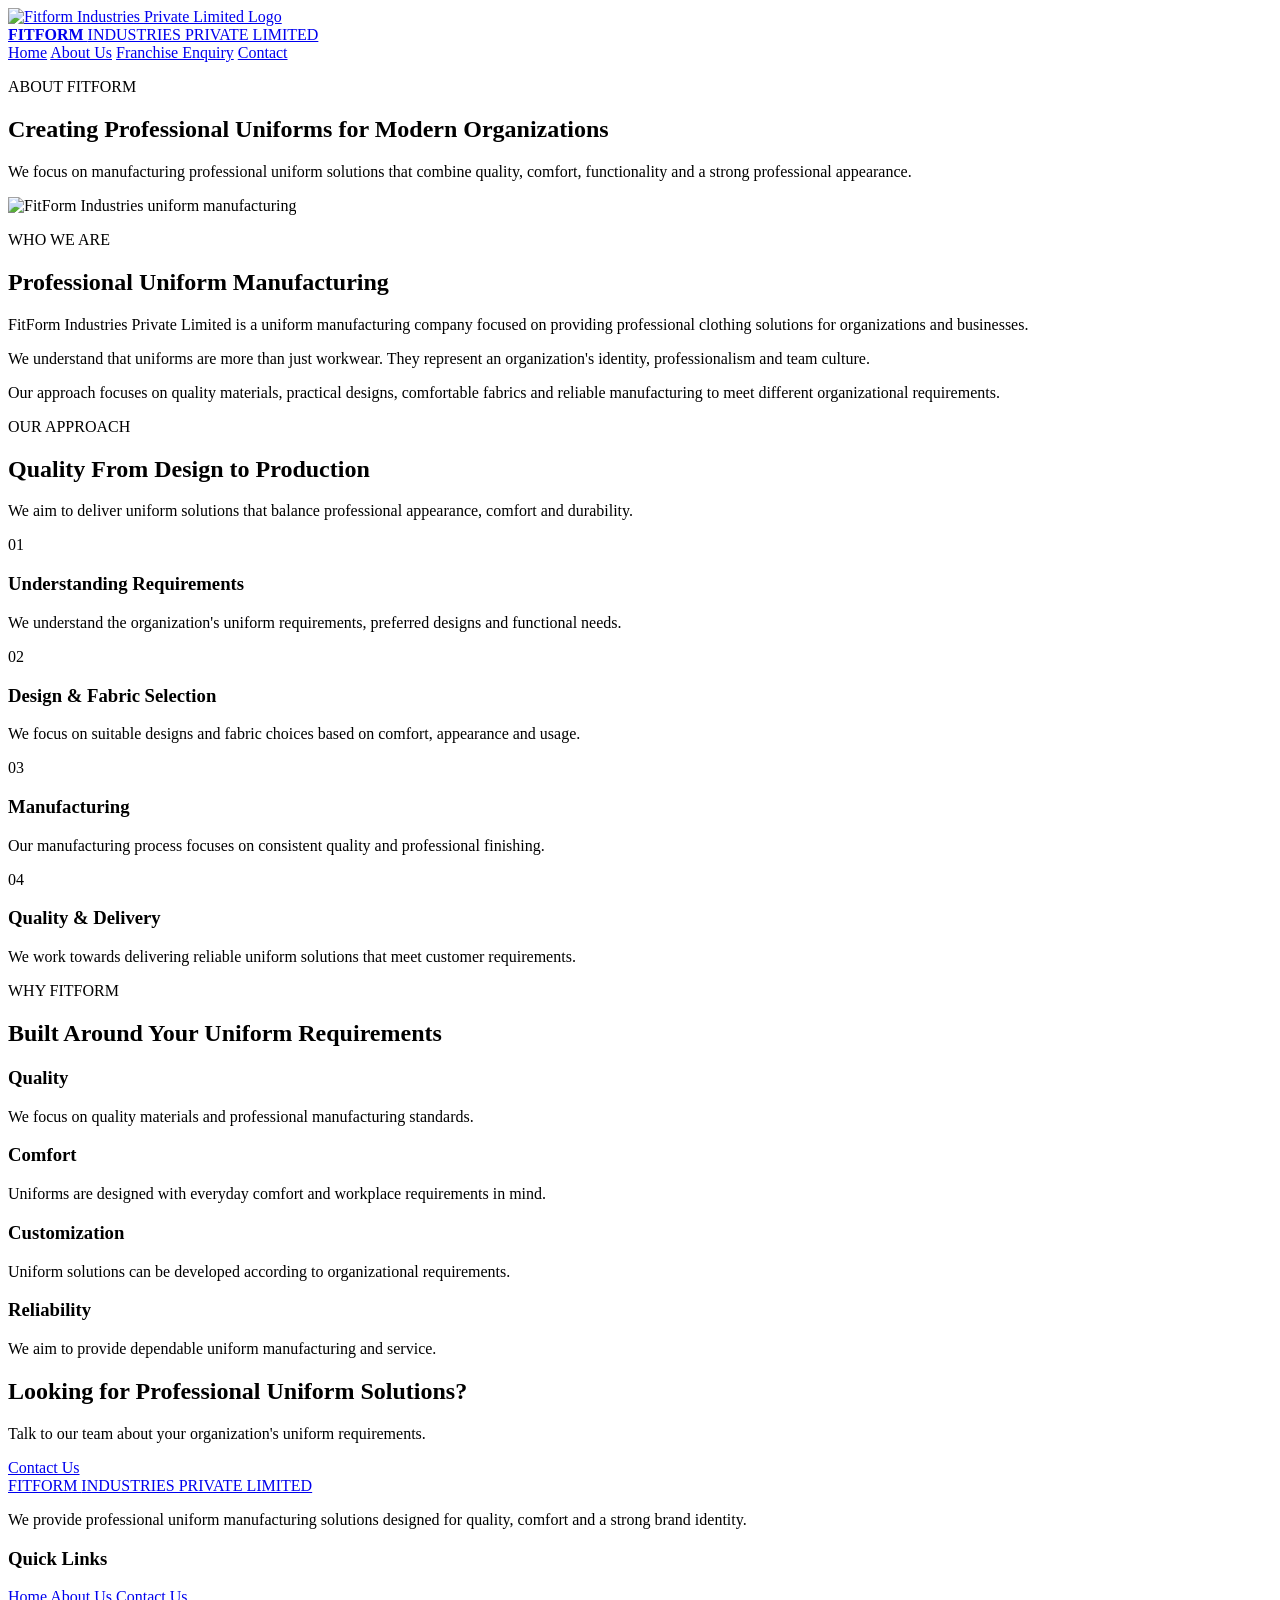
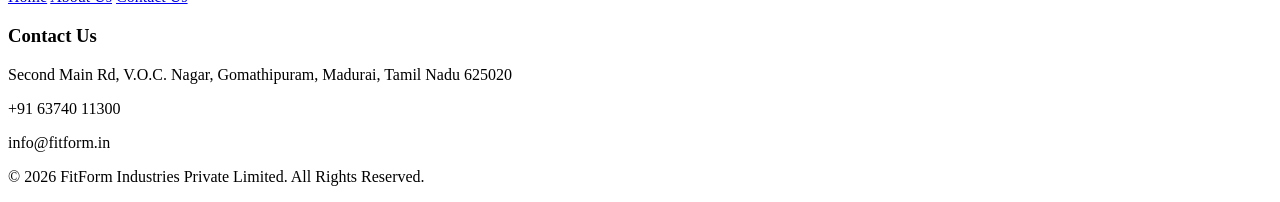
==== about.html @ a6375a3c "Add files via upload" ====
<!DOCTYPE html>
<html lang="en">

<head>

    <meta charset="UTF-8">

    <meta name="viewport"
          content="width=device-width, initial-scale=1.0">

    <title>About Us | FitForm Industries Private Limited</title>

    <link rel="stylesheet" href="css/style.css">

</head>

<body>


    <!-- Navigation Bar -->
    <header class="navbar">

        <div class="container nav-container">
           
            <!-- company logo -->
            <a href="index.html" class="logo">
    <img src="images/fitform-logo.png"
         alt="Fitform Industries Private Limited Logo">

    <div class="logo-text">
        <strong>FITFORM </strong>
        <span>INDUSTRIES PRIVATE LIMITED</span>
    </div>
</a>


            


            <!-- Navigation Links -->
            <nav class="nav-menu" id="navMenu">

                <a href="index.html">Home</a>

                <a href="about.html">About Us</a>

                

                <a href="franchise.html">Franchise Enquiry</a>

                <a href="contact.html">Contact</a>

                

            </nav>


            

        </div>

    </header>


    <main>


        <!-- About Hero -->
        <section class="about-hero">

            <div class="container">

                <div class="about-hero-content">

                    <p class="section-subtitle">
                        ABOUT FITFORM
                    </p>

                    <h1>
                        Creating Professional Uniforms
                        for Modern Organizations
                    </h1>

                    <p>
                        We focus on manufacturing professional uniform
                        solutions that combine quality, comfort,
                        functionality and a strong professional appearance.
                    </p>

                </div>

            </div>

        </section>


        <!-- About Company -->
        <section class="about-company">

            <div class="container about-company-container">


                <!-- Image -->
                <div class="about-image">

                    <img src="images/about.png"
                         alt="FitForm Industries uniform manufacturing">

                </div>


                <!-- Content -->
                <div class="about-content">

                    <p class="section-subtitle">
                        WHO WE ARE
                    </p>

                    <h2>
                        Professional Uniform Manufacturing
                    </h2>

                    <p>
                        FitForm Industries Private Limited is a uniform
                        manufacturing company focused on providing
                        professional clothing solutions for organizations
                        and businesses.
                    </p>

                    <p>
                        We understand that uniforms are more than just
                        workwear. They represent an organization's identity,
                        professionalism and team culture.
                    </p>

                    <p>
                        Our approach focuses on quality materials,
                        practical designs, comfortable fabrics and
                        reliable manufacturing to meet different
                        organizational requirements.
                    </p>

                </div>

            </div>

        </section>


        <!-- Our Approach -->
        <section class="about-approach">

            <div class="container">

                <div class="section-heading">

                    <p class="section-subtitle">
                        OUR APPROACH
                    </p>

                    <h2>
                        Quality From Design to Production
                    </h2>

                    <p>
                        We aim to deliver uniform solutions that balance
                        professional appearance, comfort and durability.
                    </p>

                </div>


                <div class="approach-grid">


                    <div class="approach-card">

                        <div class="approach-icon">
                            01
                        </div>

                        <h3>
                            Understanding Requirements
                        </h3>

                        <p>
                            We understand the organization's uniform
                            requirements, preferred designs and
                            functional needs.
                        </p>

                    </div>


                    <div class="approach-card">

                        <div class="approach-icon">
                            02
                        </div>

                        <h3>
                            Design & Fabric Selection
                        </h3>

                        <p>
                            We focus on suitable designs and fabric
                            choices based on comfort, appearance
                            and usage.
                        </p>

                    </div>


                    <div class="approach-card">

                        <div class="approach-icon">
                            03
                        </div>

                        <h3>
                            Manufacturing
                        </h3>

                        <p>
                            Our manufacturing process focuses on
                            consistent quality and professional
                            finishing.
                        </p>

                    </div>


                    <div class="approach-card">

                        <div class="approach-icon">
                            04
                        </div>

                        <h3>
                            Quality & Delivery
                        </h3>

                        <p>
                            We work towards delivering reliable
                            uniform solutions that meet customer
                            requirements.
                        </p>

                    </div>


                </div>

            </div>

        </section>


        <!-- Why FitForm -->
        <section class="about-values">

            <div class="container">

                <div class="section-heading">

                    <p class="section-subtitle">
                        WHY FITFORM
                    </p>

                    <h2>
                        Built Around Your Uniform Requirements
                    </h2>

                </div>


                <div class="values-grid">


                    <div class="value-card">

                        <h3>
                            Quality
                        </h3>

                        <p>
                            We focus on quality materials and
                            professional manufacturing standards.
                        </p>

                    </div>


                    <div class="value-card">

                        <h3>
                            Comfort
                        </h3>

                        <p>
                            Uniforms are designed with everyday
                            comfort and workplace requirements in mind.
                        </p>

                    </div>


                    <div class="value-card">

                        <h3>
                            Customization
                        </h3>

                        <p>
                            Uniform solutions can be developed
                            according to organizational requirements.
                        </p>

                    </div>


                    <div class="value-card">

                        <h3>
                            Reliability
                        </h3>

                        <p>
                            We aim to provide dependable uniform
                            manufacturing and service.
                        </p>

                    </div>


                </div>

            </div>

        </section>


        <!-- Call To Action -->
        <section class="about-cta">

            <div class="container">

                <div class="about-cta-content">

                    <h2>
                        Looking for Professional Uniform Solutions?
                    </h2>

                    <p>
                        Talk to our team about your organization's
                        uniform requirements.
                    </p>

                    <a href="contact.html"
                       class="primary-button">
                        Contact Us
                    </a>

                </div>

            </div>

        </section>


    </main>


    <!-- Footer -->
    <footer class="footer">

        <div class="container">

            <div class="footer-container">


                <div class="footer-about">

                    <a href="index.html"
                       class="footer-logo">

                        FITFORM
                        <span>INDUSTRIES PRIVATE LIMITED</span>

                    </a>

                    <p>
                        We provide professional uniform manufacturing
                        solutions designed for quality, comfort and
                        a strong brand identity.
                    </p>

                </div>


                <div class="footer-links">

                    <h3>Quick Links</h3>

                    <a href="index.html">Home</a>

                    <a href="about.html">About Us</a>

                    
                    <a href="contact.html">Contact Us</a>

                </div>


                <!-- Contact Details -->
            <div class="footer-contact">

                <h3>Contact Us</h3>

                <p>
                    Second Main Rd, V.O.C. Nagar, Gomathipuram, Madurai, Tamil Nadu 625020
                </p>

                <p>
                    +91 63740 11300
                </p>

                <p>
                    info@fitform.in
                </p>

            </div>


            </div>


            <div class="footer-bottom">

                <p>
                    © 2026 FitForm Industries Private Limited.
                    All Rights Reserved.
                </p>

            </div>

        </div>

    </footer>


    <!-- JavaScript -->
    <script src="js/script.js"></script>

</body>

</html>
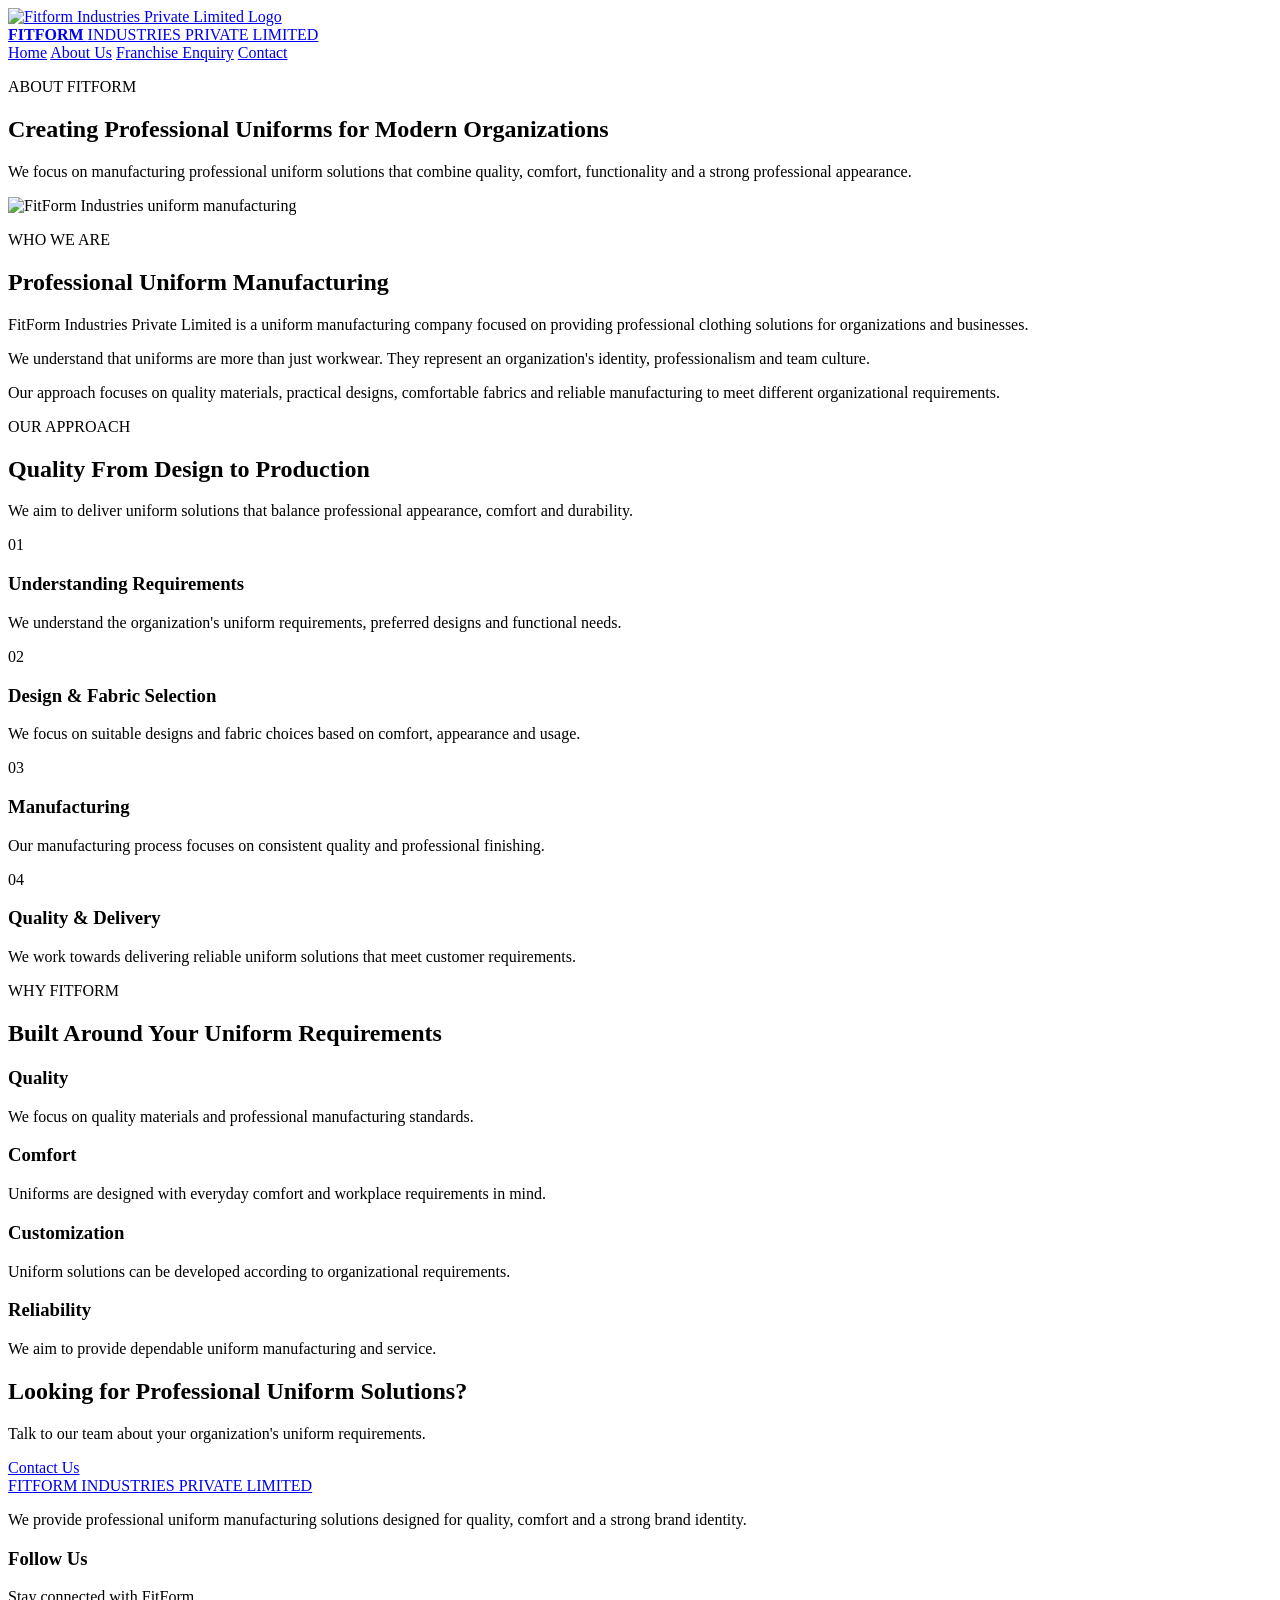
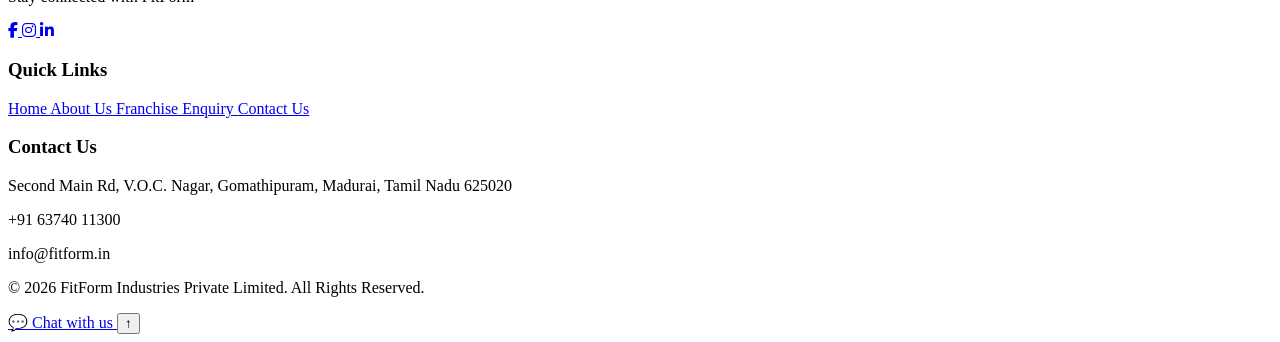
==== commit a10eceb7: "Refactor about.html with new styles and social links Updated the about.html file to include addition" ====
--- a/about.html
+++ b/about.html
@@ -3,6 +3,11 @@
 
 <head>
 
+    <link rel="stylesheet" href="css/style.css">
+
+    <link rel="stylesheet"
+          href="https://cdnjs.cloudflare.com/ajax/libs/font-awesome/6.5.2/css/all.min.css">
+
     <meta charset="UTF-8">
 
     <meta name="viewport"
@@ -10,9 +15,8 @@
 
     <title>About Us | FitForm Industries Private Limited</title>
 
-    <link rel="stylesheet" href="css/style.css">
-
 </head>
+
 
 <body>
 
@@ -21,51 +25,48 @@
     <header class="navbar">
 
         <div class="container nav-container">
-           
-            <!-- company logo -->
+
+            <!-- Company Logo -->
             <a href="index.html" class="logo">
-    <img src="images/fitform-logo.png"
-         alt="Fitform Industries Private Limited Logo">
-
-    <div class="logo-text">
-        <strong>FITFORM </strong>
-        <span>INDUSTRIES PRIVATE LIMITED</span>
-    </div>
-</a>
-
-
-            
+
+                <img src="images/fitform-logo.png"
+                     alt="Fitform Industries Private Limited Logo">
+
+                <div class="logo-text">
+
+                    <strong>FITFORM </strong>
+
+                    <span>INDUSTRIES PRIVATE LIMITED</span>
+
+                </div>
+
+            </a>
 
 
             <!-- Navigation Links -->
-            <nav class="nav-menu" id="navMenu">
+            <nav class="nav-menu">
 
                 <a href="index.html">Home</a>
 
                 <a href="about.html">About Us</a>
 
-                
-
                 <a href="franchise.html">Franchise Enquiry</a>
 
                 <a href="contact.html">Contact</a>
 
-                
-
             </nav>
 
 
-            
-
         </div>
 
     </header>
 
 
+    <!-- Main Website Content -->
     <main>
 
 
-        <!-- About Hero -->
+        <!-- About Hero Section -->
         <section class="about-hero">
 
             <div class="container">
@@ -77,14 +78,14 @@
                     </p>
 
                     <h1>
-                        Creating Professional Uniforms
-                        for Modern Organizations
+                        Creating Professional Uniforms 
+                       for Modern Organizations
                     </h1>
 
                     <p>
-                        We focus on manufacturing professional uniform
-                        solutions that combine quality, comfort,
-                        functionality and a strong professional appearance.
+                        We focus on manufacturing professional uniform solutions
+                        that combine quality, comfort, functionality and a strong
+                        professional appearance.
                     </p>
 
                 </div>
@@ -94,7 +95,7 @@
         </section>
 
 
-        <!-- About Company -->
+        <!-- About Company Section -->
         <section class="about-company">
 
             <div class="container about-company-container">
@@ -147,7 +148,7 @@
         </section>
 
 
-        <!-- Our Approach -->
+        <!-- Our Approach Section -->
         <section class="about-approach">
 
             <div class="container">
@@ -170,9 +171,11 @@
                 </div>
 
 
+                <!-- Approach Cards -->
                 <div class="approach-grid">
 
 
+                    <!-- Card 1 -->
                     <div class="approach-card">
 
                         <div class="approach-icon">
@@ -192,6 +195,7 @@
                     </div>
 
 
+                    <!-- Card 2 -->
                     <div class="approach-card">
 
                         <div class="approach-icon">
@@ -211,6 +215,7 @@
                     </div>
 
 
+                    <!-- Card 3 -->
                     <div class="approach-card">
 
                         <div class="approach-icon">
@@ -230,6 +235,7 @@
                     </div>
 
 
+                    <!-- Card 4 -->
                     <div class="approach-card">
 
                         <div class="approach-icon">
@@ -256,7 +262,7 @@
         </section>
 
 
-        <!-- Why FitForm -->
+        <!-- Why FitForm Section -->
         <section class="about-values">
 
             <div class="container">
@@ -274,9 +280,11 @@
                 </div>
 
 
+                <!-- Value Cards -->
                 <div class="values-grid">
 
 
+                    <!-- Quality -->
                     <div class="value-card">
 
                         <h3>
@@ -291,6 +299,7 @@
                     </div>
 
 
+                    <!-- Comfort -->
                     <div class="value-card">
 
                         <h3>
@@ -305,6 +314,7 @@
                     </div>
 
 
+                    <!-- Customization -->
                     <div class="value-card">
 
                         <h3>
@@ -319,6 +329,7 @@
                     </div>
 
 
+                    <!-- Reliability -->
                     <div class="value-card">
 
                         <h3>
@@ -340,7 +351,7 @@
         </section>
 
 
-        <!-- Call To Action -->
+        <!-- Call To Action Section -->
         <section class="about-cta">
 
             <div class="container">
@@ -379,62 +390,128 @@
             <div class="footer-container">
 
 
+                <!-- Company Information -->
                 <div class="footer-about">
 
                     <a href="index.html"
                        class="footer-logo">
 
                         FITFORM
-                        <span>INDUSTRIES PRIVATE LIMITED</span>
+
+                        <span>
+                            INDUSTRIES PRIVATE LIMITED
+                        </span>
 
                     </a>
 
                     <p>
-                        We provide professional uniform manufacturing
-                        solutions designed for quality, comfort and
-                        a strong brand identity.
-                    </p>
-
-                </div>
-
-
+                        We provide professional uniform manufacturing solutions
+                        designed for quality, comfort and a strong brand identity.
+                    </p>
+
+
+                    <!-- Social Media -->
+                    <div class="footer-column footer-social">
+
+                        <h3>
+                            Follow Us
+                        </h3>
+
+                        <p>
+                            Stay connected with FitForm 
+                        </p>
+
+                        <div class="social-links">
+
+                            <!-- Facebook -->
+                            <a href="https://www.facebook.com/profile.php?id=61585922979627#"
+                               target="_blank"
+                               aria-label="Facebook">
+
+                                <i class="fab fa-facebook-f"></i>
+
+                            </a>
+
+
+                            <!-- Instagram -->
+                            <a href="https://www.instagram.com/fitform_uniform_india/"
+                               target="_blank"
+                               aria-label="Instagram">
+
+                                <i class="fab fa-instagram"></i>
+
+                            </a>
+
+
+                            <!-- LinkedIn -->
+                            <a href="https://www.linkedin.com/company/fitform-industries-private-limited/posts/?feedView=all"
+                               target="_blank"
+                               aria-label="LinkedIn">
+
+                                <i class="fab fa-linkedin-in"></i>
+
+                            </a>
+
+                        </div>
+
+                    </div>
+
+                </div>
+
+
+                <!-- Quick Links -->
                 <div class="footer-links">
 
-                    <h3>Quick Links</h3>
-
-                    <a href="index.html">Home</a>
-
-                    <a href="about.html">About Us</a>
-
-                    
-                    <a href="contact.html">Contact Us</a>
+                    <h3>
+                        Quick Links
+                    </h3>
+
+                    <a href="index.html">
+                        Home
+                    </a>
+
+                    <a href="about.html">
+                        About Us
+                    </a>
+
+                    <a href="franchise.html">
+                        Franchise Enquiry
+                    </a>
+
+                    <a href="contact.html">
+                        Contact Us
+                    </a>
 
                 </div>
 
 
                 <!-- Contact Details -->
-            <div class="footer-contact">
-
-                <h3>Contact Us</h3>
-
-                <p>
-                    Second Main Rd, V.O.C. Nagar, Gomathipuram, Madurai, Tamil Nadu 625020
-                </p>
-
-                <p>
-                    +91 63740 11300
-                </p>
-
-                <p>
-                    info@fitform.in
-                </p>
-
-            </div>
-
-
-            </div>
-
-
+                <div class="footer-contact">
+
+                    <h3>
+                        Contact Us
+                    </h3>
+
+                    <p>
+                        Second Main Rd, V.O.C. Nagar, Gomathipuram,
+                        Madurai, Tamil Nadu 625020
+                    </p>
+
+                    <p>
+                        +91 63740 11300
+                    </p>
+
+                    <p>
+                        info@fitform.in
+                    </p>
+
+                </div>
+
+
+            </div>
+
+
+            <!-- Footer Bottom -->
             <div class="footer-bottom">
 
                 <p>
@@ -452,6 +529,41 @@
     <!-- JavaScript -->
     <script src="js/script.js"></script>
 
+
+    <!-- Floating Action Buttons -->
+    <div class="floating-buttons">
+
+
+        <!-- WhatsApp -->
+        <a href="https://wa.me/+916374011300"
+           class="whatsapp-float"
+           target="_blank"
+           aria-label="Chat with us on WhatsApp">
+
+            <span class="whatsapp-icon">
+                💬
+            </span>
+
+            <span class="whatsapp-text">
+                Chat with us
+            </span>
+
+        </a>
+
+
+        <!-- Back to Top -->
+        <button class="floating-btn top-float"
+                id="backToTop"
+                aria-label="Back to top">
+
+            ↑
+
+        </button>
+
+
+    </div>
+
+
 </body>
 
-</html>+</html>
